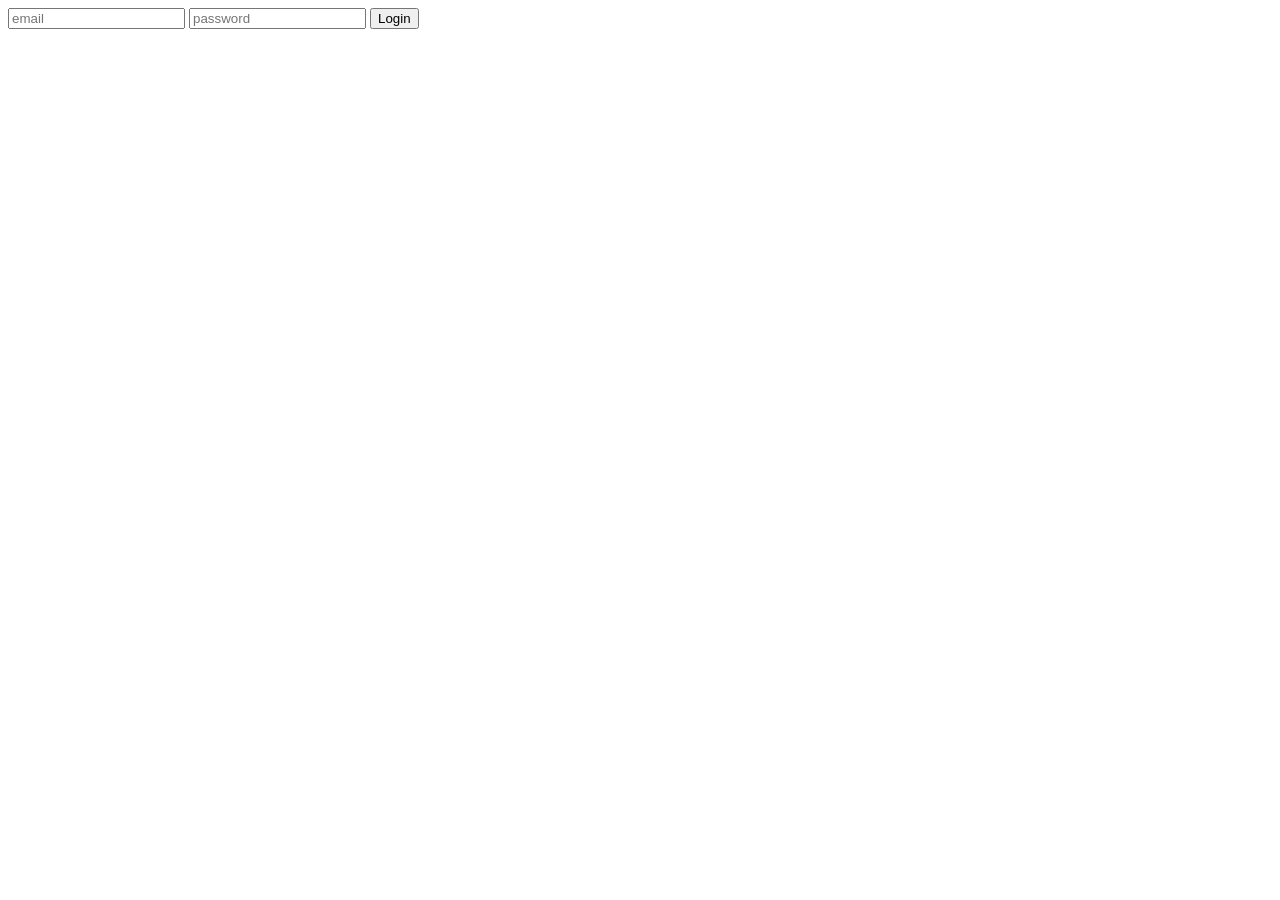
==== frontend/index.html @ a4edcd07 "started working on frontend of this project" ====
<!DOCTYPE html>
<html lang="en">
<head>
    <meta charset="UTF-8">
    <title>Login Page</title>
</head>
<body>
    <input type="email" placeholder="email" id="email" class="email-button">
    <input type="password" placeholder="password" id="password" class="password-button">
    <button class="login-button">
        Login
    </button>
<script src="script.js"></script>
</body>
</html>
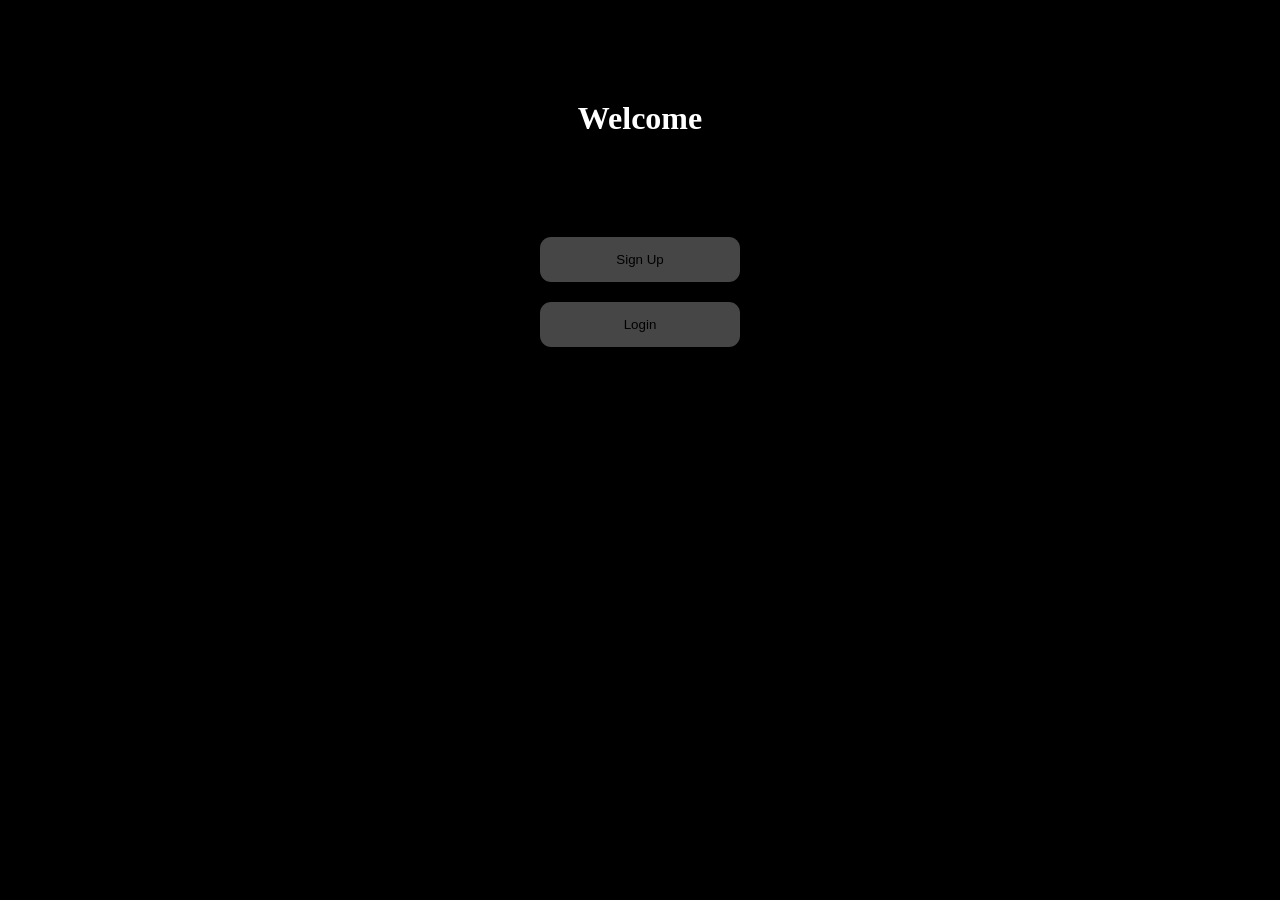
==== commit 61ef3efe: "changed the name of the root html file" ====
--- a/frontend/index.html
+++ b/frontend/index.html
@@ -2,14 +2,21 @@
 <html lang="en">
 <head>
     <meta charset="UTF-8">
-    <title>Login Page</title>
+    <title>Welcome Page</title>
+    <link rel="stylesheet" href="styles/welcome.css">
 </head>
 <body>
-    <input type="email" placeholder="email" id="email" class="email-button">
-    <input type="password" placeholder="password" id="password" class="password-button">
-    <button class="login-button">
-        Login
-    </button>
-<script src="script.js"></script>
+<h1 class="welcome-heading">
+    Welcome
+</h1>
+    <div class="welcome-form">
+        <button class="signup-btn">
+            Sign Up
+        </button>
+        <button class="login-btn">
+            Login
+        </button>
+    </div>
+<script src="welcome.js"></script>
 </body>
 </html>
--- a/frontend/styles/welcome.css
+++ b/frontend/styles/welcome.css
@@ -0,0 +1,35 @@
+*{
+    margin: 0;
+    padding: 0;
+}
+
+body{
+    background-color: black;
+}
+
+.welcome-heading{
+    color: white;
+    text-align: center;
+    margin-top: 100px;
+}
+
+.welcome-form{
+    display: flex;
+    flex-direction: column;
+    align-items: center;
+    margin-top: 100px;
+    gap: 20px;
+}
+
+.signup-btn,.login-btn{
+    width: 200px;
+    padding: 15px 30px 15px 30px;
+    border-radius: 0.7rem;
+    border: none;
+    background-color: rgb(70,70,70);
+}
+
+.signup-btn:hover,.login-btn:hover{
+    background-color: rgb(30,30,30);
+    cursor: pointer;
+}
